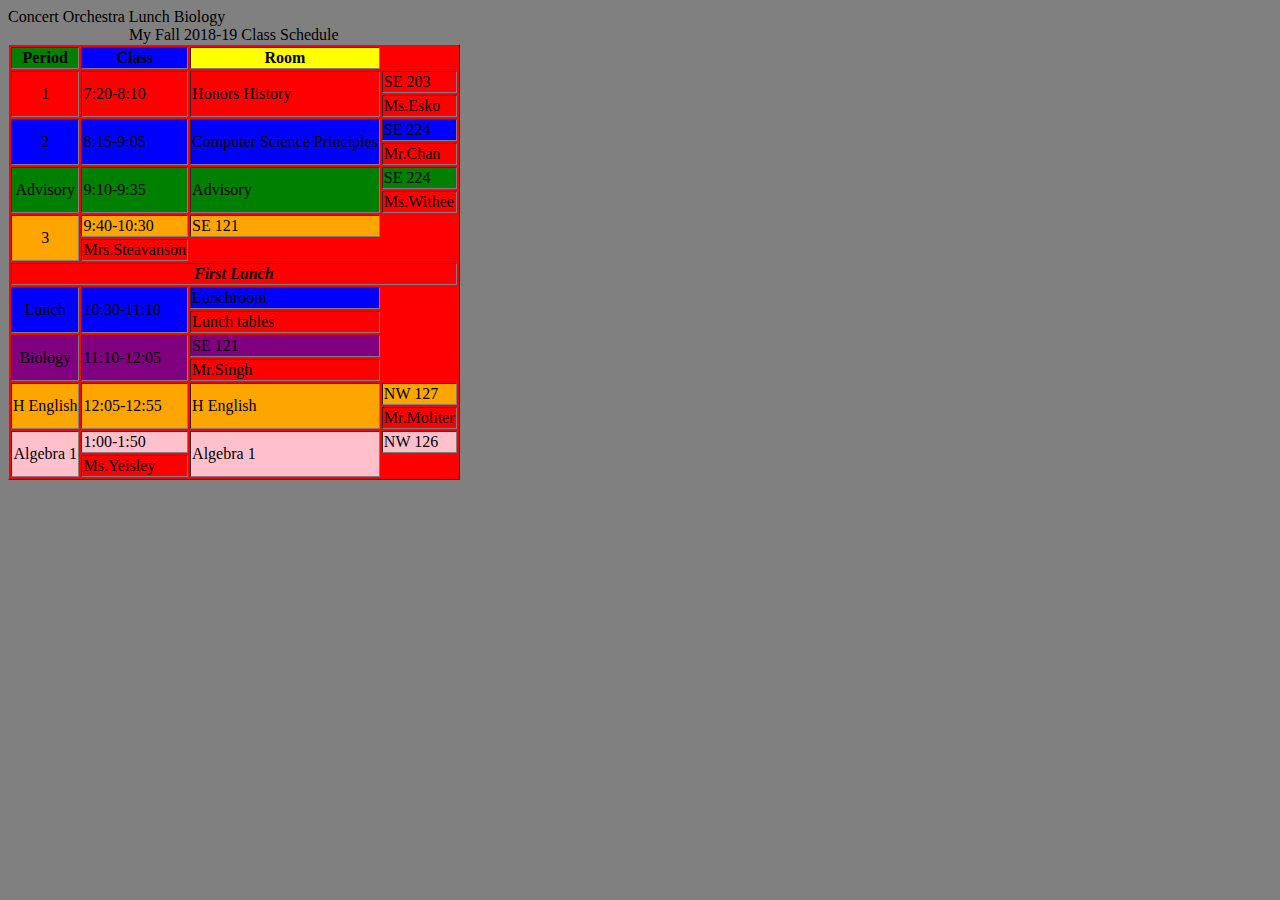
==== schedule.html @ 3dea5cea "Update schedule.html" ====
<html>
  <title>My Schedule</title>
  <body bgcolor=grey>
    <table border=1px bgcolor=red>
      <caption>My Fall 2018-19 Class Schedule</caption>
      <tr>
        <th bgcolor=green>Period</th>
        <th bgcolor=blue>Class</th>
        <th bgcolor=yellow>Room</th>
      </tr>
      <tr bgcolor=red>
        <td align ="center" rowspan=2>1</td>
        <td rowspan=2>7:20-8:10</td>
        <td rowspan=2>Honors History</td>
        <td>SE 203</td>
      </tr>
      <tr>
      <td> Ms.Esko</td>
      </tr>
      <tr bgcolor=blue>
        <td align ="center" rowspan=2>2</td>
        <td rowspan=2>8:15-9:05</td>
        <td rowspan=2>Computer Science Principles</td>
        <td>SE 224</td>
      </tr>
      <tr>
        <td>Mr.Chan</td>
      </tr>
      
      <tr bgcolor=green>
        <td align = "center" rowspan=2>Advisory</td>
        <td rowspan=2>9:10-9:35</td>
        <td rowspan=2>Advisory</td>
        <td>SE 224</td>
      </tr>
      <tr>
        <td>Ms.Withee</td>
      </tr>
      <tr bgcolor=orange>
        <td align = "center" rowspan=2>3</td>
        <td>9:40-10:30</td>
        <t rowspan=2>Concert Orchestra</td>
        <td>SE 121</td>
      </tr>
      <tr>
        <td>Mrs.Steavanson</td>
      </tr>
      <tr>
        <td colspan=4 align = "center"> <a herf= "http://www.pngmart.com/files/5/Rice-Transparent-Background.png"> <b> <i> First Lunch</i></b></a></td>
       </tr>
      
      <tr bgcolor=blue>
        <td align = "center" rowspan=2>Lunch</td>
        <td rowspan=2>10:30-11:10</td>
        <t rowspan=2>Lunch</td>
        <td>Lunchroom</td>
      </tr>
      <tr>
        <td>Lunch tables</td>
      </tr>
      <tr bgcolor=purple>
        <td align = "center" rowspan=2>Biology</td>
        <td rowspan=2>11:10-12:05</td>
        <t rowspan=2>Biology</td>
        <td>SE 121</td>
      </tr>
      <tr>
        <td> Mr.Singh </td>
      </tr>
      <tr bgcolor=orange>
        <td align = "center" rowspan=2>H English</td>
        <td rowspan=2>12:05-12:55</td>
        <td rowspan=2>H English</td>
        <td> NW 127</td>
      </tr>
      <tr>
        <td> Mr.Moliter </td>
      </tr>
      <tr bgcolor=pink>
        <td align = "center" rowspan=2>Algebra 1</td>
        <td rowspan2>1:00-1:50</td>
        <td rowspan=2>Algebra 1</td>
        <td> NW 126</td>
      </tr>
      <tr>
        <td> Ms.Yeisley</td>
      </tr>
    </table>
  </body>
</html>
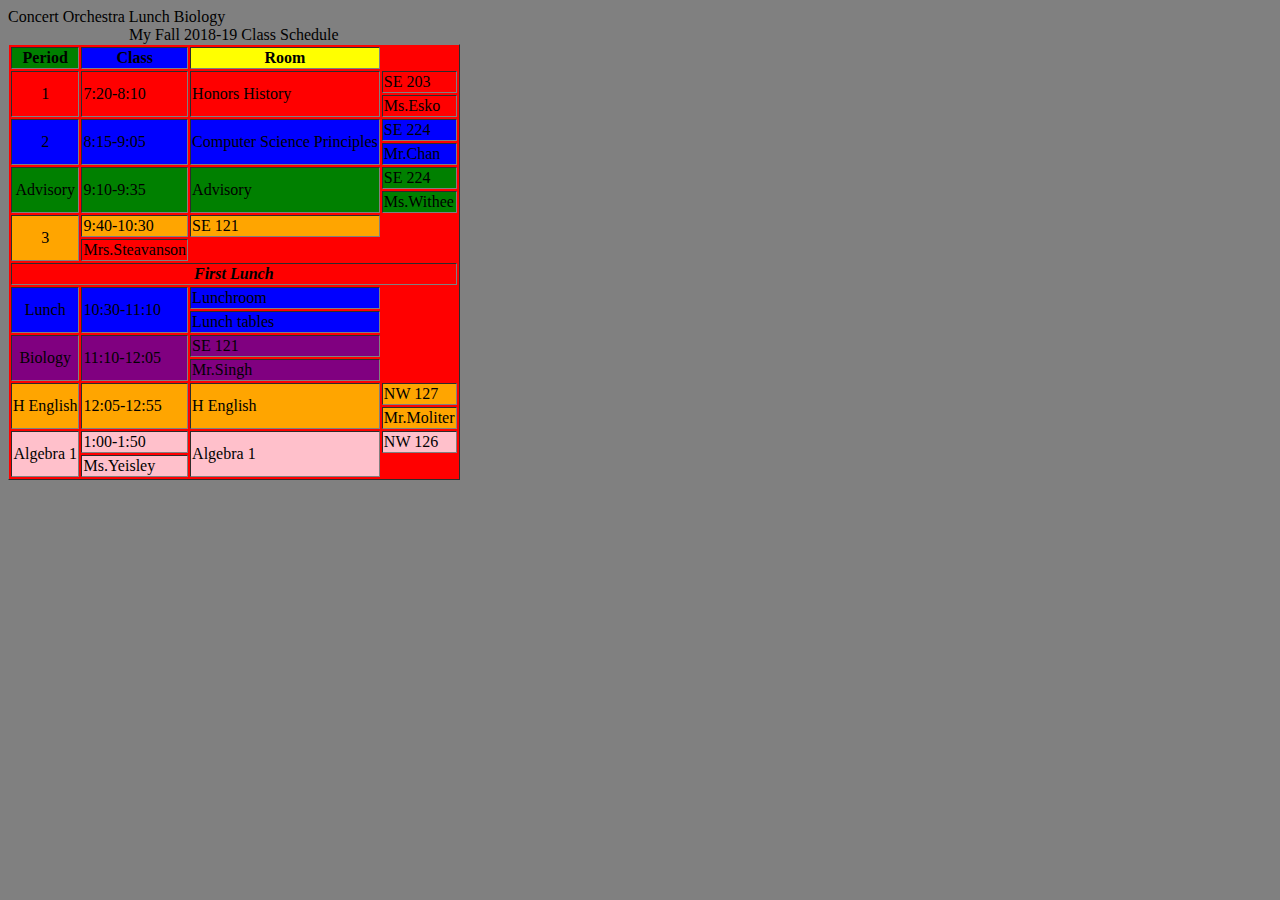
==== commit 3b009882: "Update schedule.html" ====
--- a/schedule.html
+++ b/schedule.html
@@ -23,7 +23,7 @@
         <td rowspan=2>Computer Science Principles</td>
         <td>SE 224</td>
       </tr>
-      <tr>
+      <tr bgcolor=blue>
         <td>Mr.Chan</td>
       </tr>
       
@@ -33,7 +33,7 @@
         <td rowspan=2>Advisory</td>
         <td>SE 224</td>
       </tr>
-      <tr>
+      <tr bgcolor=green>
         <td>Ms.Withee</td>
       </tr>
       <tr bgcolor=orange>
@@ -55,7 +55,7 @@
         <t rowspan=2>Lunch</td>
         <td>Lunchroom</td>
       </tr>
-      <tr>
+      <tr bgcolor=blue>
         <td>Lunch tables</td>
       </tr>
       <tr bgcolor=purple>
@@ -64,7 +64,7 @@
         <t rowspan=2>Biology</td>
         <td>SE 121</td>
       </tr>
-      <tr>
+      <tr bgcolor=purple>
         <td> Mr.Singh </td>
       </tr>
       <tr bgcolor=orange>
@@ -73,7 +73,7 @@
         <td rowspan=2>H English</td>
         <td> NW 127</td>
       </tr>
-      <tr>
+      <tr bgcolor=orange>
         <td> Mr.Moliter </td>
       </tr>
       <tr bgcolor=pink>
@@ -82,7 +82,7 @@
         <td rowspan=2>Algebra 1</td>
         <td> NW 126</td>
       </tr>
-      <tr>
+      <tr bgcolor=pink>
         <td> Ms.Yeisley</td>
       </tr>
     </table>
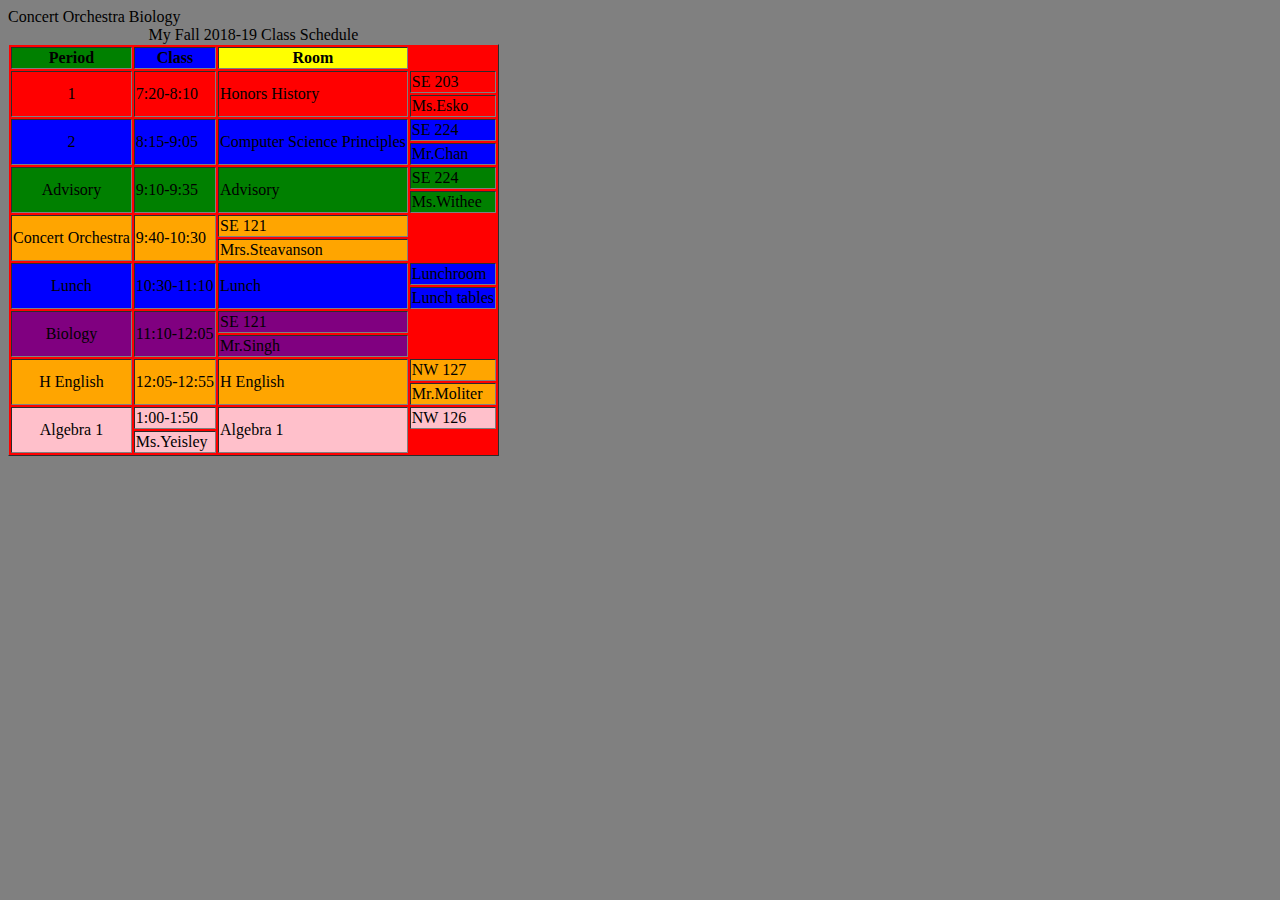
==== commit f394105a: "Update schedule.html" ====
--- a/schedule.html
+++ b/schedule.html
@@ -37,22 +37,20 @@
         <td>Ms.Withee</td>
       </tr>
       <tr bgcolor=orange>
-        <td align = "center" rowspan=2>3</td>
-        <td>9:40-10:30</td>
+        <td align = "center" rowspan=2>Concert Orchestra</td>
+        <td rowspan=2>9:40-10:30</td>
         <t rowspan=2>Concert Orchestra</td>
         <td>SE 121</td>
       </tr>
-      <tr>
+      <tr bgcolor=orange>
         <td>Mrs.Steavanson</td>
       </tr>
-      <tr>
-        <td colspan=4 align = "center"> <a herf= "http://www.pngmart.com/files/5/Rice-Transparent-Background.png"> <b> <i> First Lunch</i></b></a></td>
-       </tr>
+    
       
       <tr bgcolor=blue>
         <td align = "center" rowspan=2>Lunch</td>
         <td rowspan=2>10:30-11:10</td>
-        <t rowspan=2>Lunch</td>
+        <td rowspan=2>Lunch</td>
         <td>Lunchroom</td>
       </tr>
       <tr bgcolor=blue>
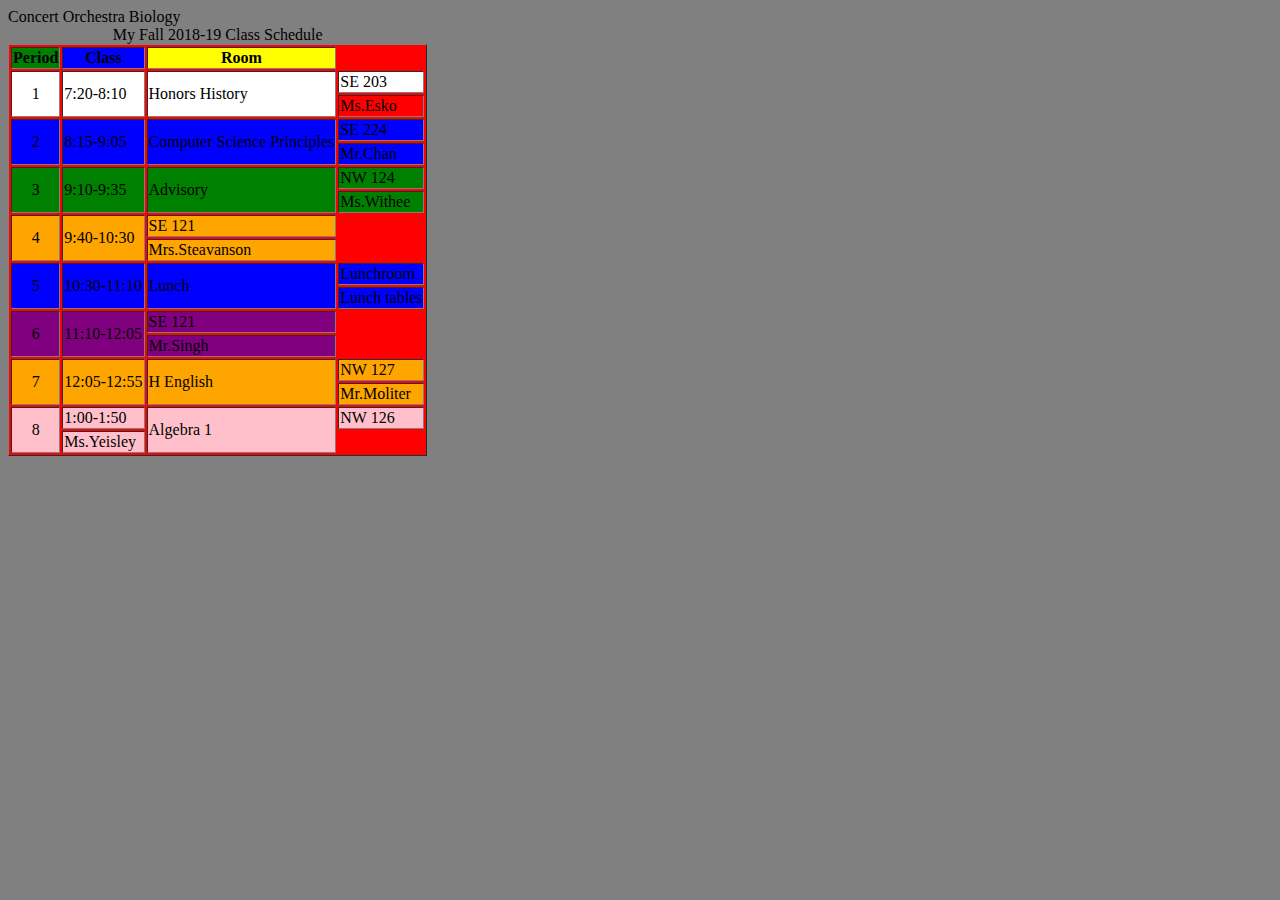
==== commit c03aebda: "Update schedule.html" ====
--- a/schedule.html
+++ b/schedule.html
@@ -8,7 +8,7 @@
         <th bgcolor=blue>Class</th>
         <th bgcolor=yellow>Room</th>
       </tr>
-      <tr bgcolor=red>
+      <tr bgcolor=white>
         <td align ="center" rowspan=2>1</td>
         <td rowspan=2>7:20-8:10</td>
         <td rowspan=2>Honors History</td>
@@ -28,16 +28,16 @@
       </tr>
       
       <tr bgcolor=green>
-        <td align = "center" rowspan=2>Advisory</td>
+        <td align = "center" rowspan=2>3</td>
         <td rowspan=2>9:10-9:35</td>
         <td rowspan=2>Advisory</td>
-        <td>SE 224</td>
+        <td>NW 124</td>
       </tr>
       <tr bgcolor=green>
         <td>Ms.Withee</td>
       </tr>
       <tr bgcolor=orange>
-        <td align = "center" rowspan=2>Concert Orchestra</td>
+        <td align = "center" rowspan=2>4</td>
         <td rowspan=2>9:40-10:30</td>
         <t rowspan=2>Concert Orchestra</td>
         <td>SE 121</td>
@@ -48,7 +48,7 @@
     
       
       <tr bgcolor=blue>
-        <td align = "center" rowspan=2>Lunch</td>
+        <td align = "center" rowspan=2>5</td>
         <td rowspan=2>10:30-11:10</td>
         <td rowspan=2>Lunch</td>
         <td>Lunchroom</td>
@@ -57,7 +57,7 @@
         <td>Lunch tables</td>
       </tr>
       <tr bgcolor=purple>
-        <td align = "center" rowspan=2>Biology</td>
+        <td align = "center" rowspan=2>6</td>
         <td rowspan=2>11:10-12:05</td>
         <t rowspan=2>Biology</td>
         <td>SE 121</td>
@@ -66,7 +66,7 @@
         <td> Mr.Singh </td>
       </tr>
       <tr bgcolor=orange>
-        <td align = "center" rowspan=2>H English</td>
+        <td align = "center" rowspan=2>7</td>
         <td rowspan=2>12:05-12:55</td>
         <td rowspan=2>H English</td>
         <td> NW 127</td>
@@ -75,7 +75,7 @@
         <td> Mr.Moliter </td>
       </tr>
       <tr bgcolor=pink>
-        <td align = "center" rowspan=2>Algebra 1</td>
+        <td align = "center" rowspan=2>8</td>
         <td rowspan2>1:00-1:50</td>
         <td rowspan=2>Algebra 1</td>
         <td> NW 126</td>
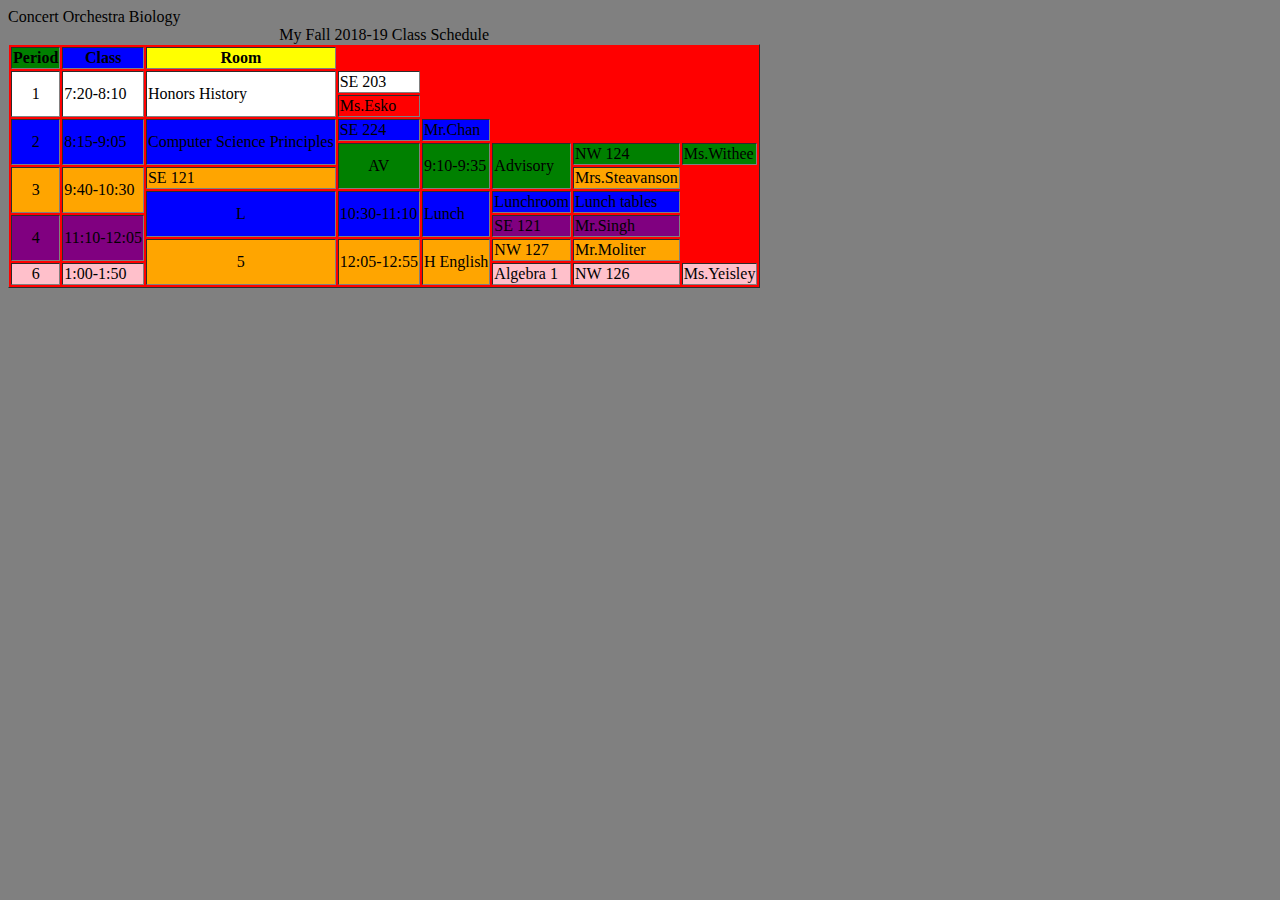
==== commit dab21a4f: "Update schedule.html" ====
--- a/schedule.html
+++ b/schedule.html
@@ -22,67 +22,61 @@
         <td rowspan=2>8:15-9:05</td>
         <td rowspan=2>Computer Science Principles</td>
         <td>SE 224</td>
-      </tr>
-      <tr bgcolor=blue>
         <td>Mr.Chan</td>
       </tr>
-      
+     
       <tr bgcolor=green>
-        <td align = "center" rowspan=2>3</td>
+        <td align = "center" rowspan=2>AV</td>
         <td rowspan=2>9:10-9:35</td>
         <td rowspan=2>Advisory</td>
         <td>NW 124</td>
-      </tr>
-      <tr bgcolor=green>
         <td>Ms.Withee</td>
       </tr>
+     
       <tr bgcolor=orange>
-        <td align = "center" rowspan=2>4</td>
+        <td align = "center" rowspan=2>3</td>
         <td rowspan=2>9:40-10:30</td>
         <t rowspan=2>Concert Orchestra</td>
         <td>SE 121</td>
-      </tr>
-      <tr bgcolor=orange>
         <td>Mrs.Steavanson</td>
       </tr>
+      
+       
     
       
       <tr bgcolor=blue>
-        <td align = "center" rowspan=2>5</td>
+        <td align = "center" rowspan=2>L</td>
         <td rowspan=2>10:30-11:10</td>
         <td rowspan=2>Lunch</td>
         <td>Lunchroom</td>
-      </tr>
-      <tr bgcolor=blue>
         <td>Lunch tables</td>
       </tr>
+     
       <tr bgcolor=purple>
-        <td align = "center" rowspan=2>6</td>
+        <td align = "center" rowspan=2>4</td>
         <td rowspan=2>11:10-12:05</td>
         <t rowspan=2>Biology</td>
         <td>SE 121</td>
+         <td> Mr.Singh </td>
       </tr>
-      <tr bgcolor=purple>
-        <td> Mr.Singh </td>
-      </tr>
+     
       <tr bgcolor=orange>
-        <td align = "center" rowspan=2>7</td>
+        <td align = "center" rowspan=2>5</td>
         <td rowspan=2>12:05-12:55</td>
         <td rowspan=2>H English</td>
         <td> NW 127</td>
+          <td> Mr.Moliter </td>
       </tr>
-      <tr bgcolor=orange>
-        <td> Mr.Moliter </td>
-      </tr>
+     
       <tr bgcolor=pink>
-        <td align = "center" rowspan=2>8</td>
+        <td align = "center" rowspan=2>6</td>
         <td rowspan2>1:00-1:50</td>
         <td rowspan=2>Algebra 1</td>
         <td> NW 126</td>
-      </tr>
-      <tr bgcolor=pink>
         <td> Ms.Yeisley</td>
       </tr>
+
+        
     </table>
   </body>
 </html>
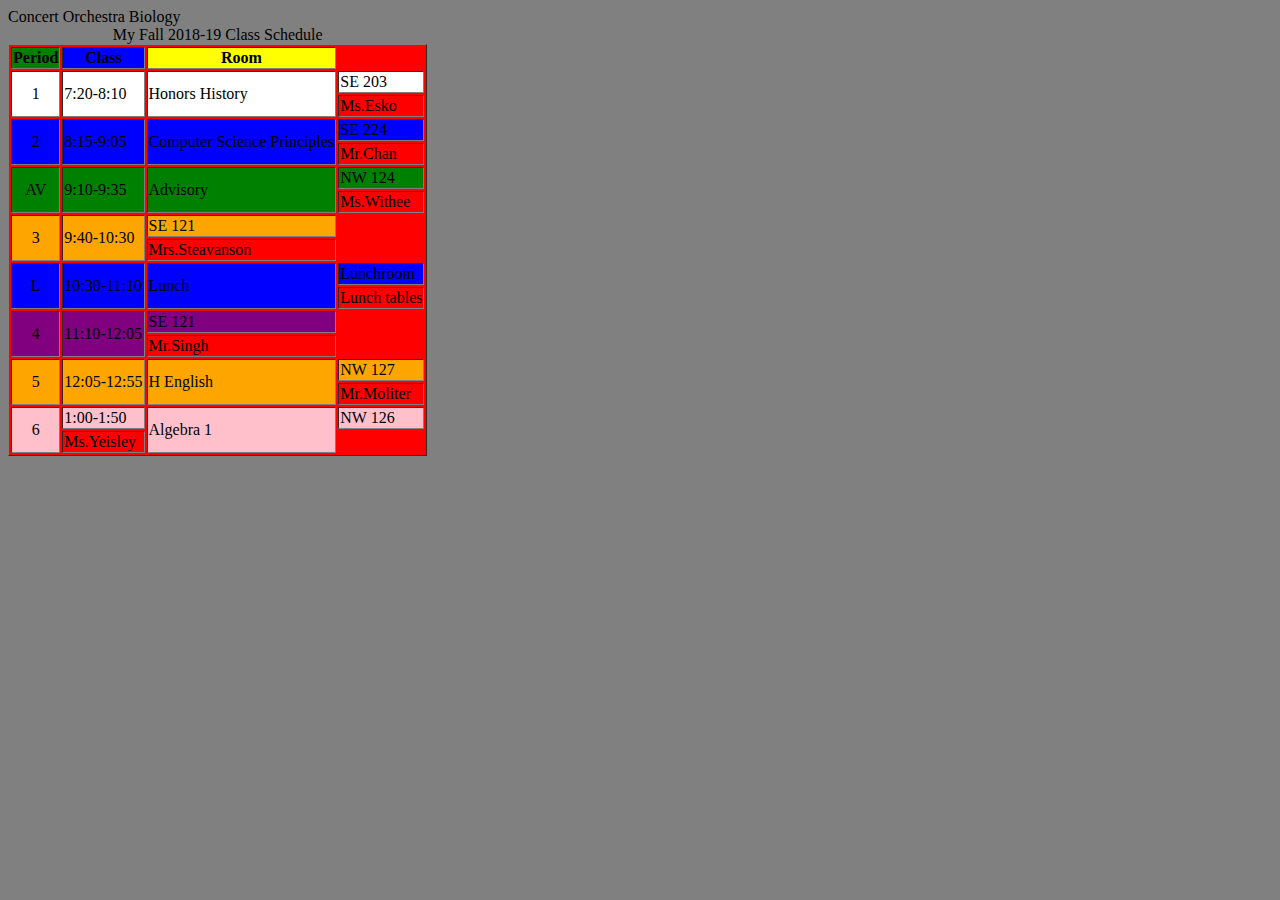
==== commit 708e7d89: "Update schedule.html" ====
--- a/schedule.html
+++ b/schedule.html
@@ -22,7 +22,9 @@
         <td rowspan=2>8:15-9:05</td>
         <td rowspan=2>Computer Science Principles</td>
         <td>SE 224</td>
-        <td>Mr.Chan</td>
+      </tr>
+      <tr>
+      <td>Mr.Chan</td>
       </tr>
      
       <tr bgcolor=green>
@@ -30,14 +32,18 @@
         <td rowspan=2>9:10-9:35</td>
         <td rowspan=2>Advisory</td>
         <td>NW 124</td>
-        <td>Ms.Withee</td>
+     
       </tr>
-     
+     <tr>
+       <td>Ms.Withee</td>
+      </tr>
       <tr bgcolor=orange>
         <td align = "center" rowspan=2>3</td>
         <td rowspan=2>9:40-10:30</td>
         <t rowspan=2>Concert Orchestra</td>
         <td>SE 121</td>
+      </tr>
+      <tr>
         <td>Mrs.Steavanson</td>
       </tr>
       
@@ -49,33 +55,41 @@
         <td rowspan=2>10:30-11:10</td>
         <td rowspan=2>Lunch</td>
         <td>Lunchroom</td>
+       
+      </tr>
+     <tr>
         <td>Lunch tables</td>
       </tr>
-     
       <tr bgcolor=purple>
         <td align = "center" rowspan=2>4</td>
         <td rowspan=2>11:10-12:05</td>
         <t rowspan=2>Biology</td>
         <td>SE 121</td>
-         <td> Mr.Singh </td>
+         
       </tr>
-     
+      <tr>
+      <td> Mr.Singh </td>
+      </tr>
       <tr bgcolor=orange>
         <td align = "center" rowspan=2>5</td>
         <td rowspan=2>12:05-12:55</td>
         <td rowspan=2>H English</td>
         <td> NW 127</td>
-          <td> Mr.Moliter </td>
+      
       </tr>
-     
+      <tr>
+     <td> Mr.Moliter </td>
+      </tr>
       <tr bgcolor=pink>
         <td align = "center" rowspan=2>6</td>
         <td rowspan2>1:00-1:50</td>
         <td rowspan=2>Algebra 1</td>
         <td> NW 126</td>
-        <td> Ms.Yeisley</td>
+       
       </tr>
-
+<tr>
+   <td> Ms.Yeisley</td>
+      </tr>
         
     </table>
   </body>
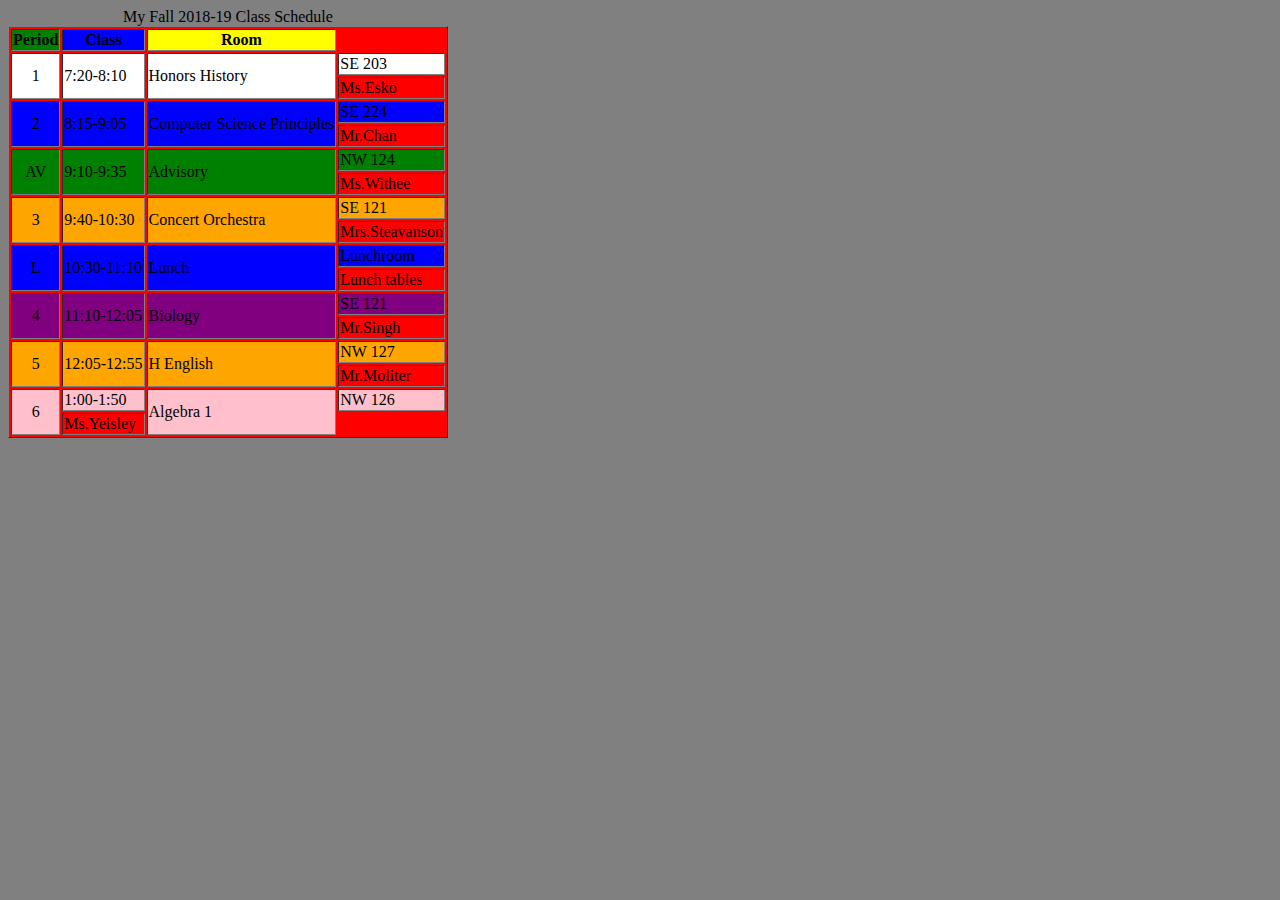
==== commit db21d98b: "Update schedule.html" ====
--- a/schedule.html
+++ b/schedule.html
@@ -40,7 +40,7 @@
       <tr bgcolor=orange>
         <td align = "center" rowspan=2>3</td>
         <td rowspan=2>9:40-10:30</td>
-        <t rowspan=2>Concert Orchestra</td>
+        <td rowspan=2>Concert Orchestra</td>
         <td>SE 121</td>
       </tr>
       <tr>
@@ -63,7 +63,7 @@
       <tr bgcolor=purple>
         <td align = "center" rowspan=2>4</td>
         <td rowspan=2>11:10-12:05</td>
-        <t rowspan=2>Biology</td>
+        <td rowspan=2>Biology</td>
         <td>SE 121</td>
          
       </tr>
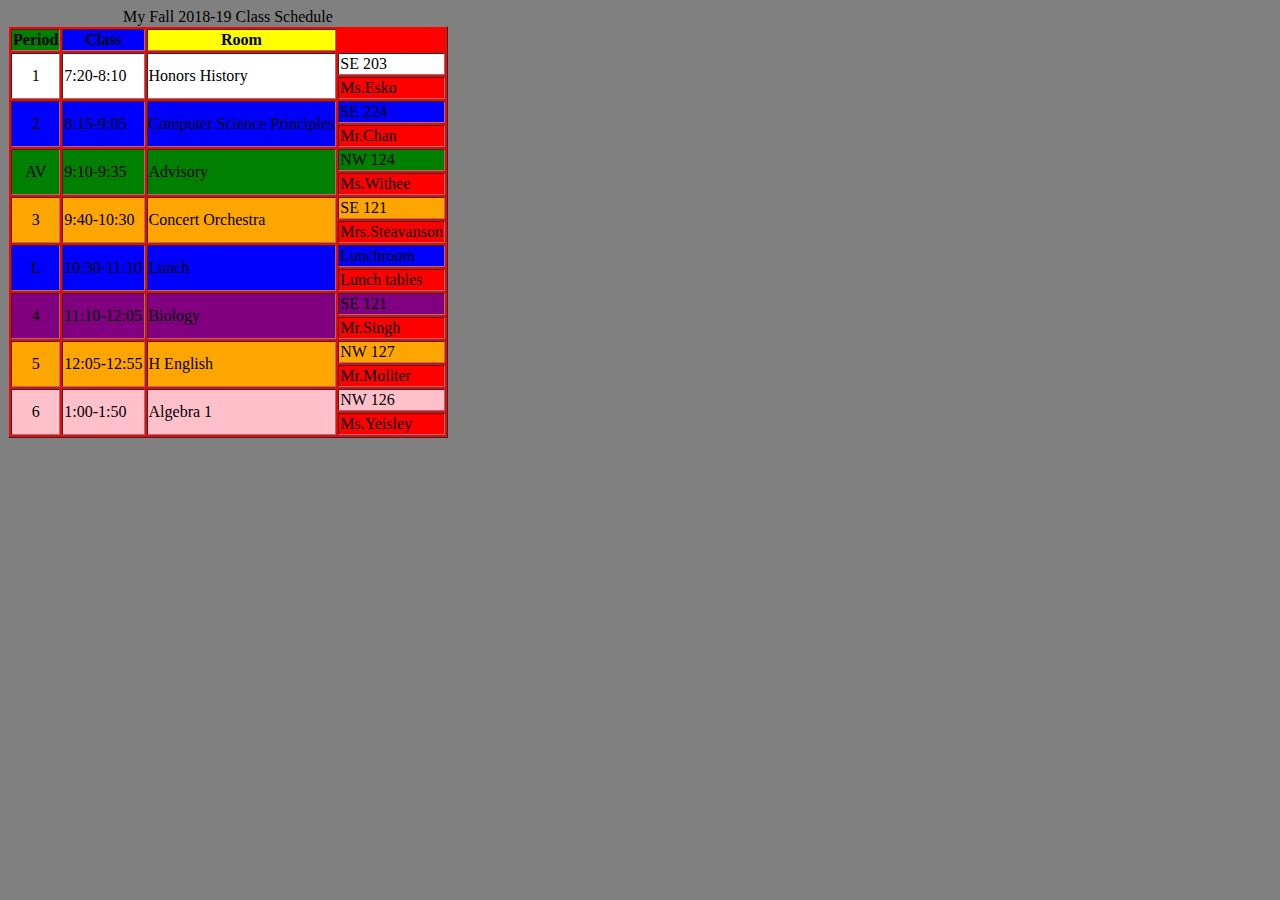
==== commit b0f678f7: "Update schedule.html" ====
--- a/schedule.html
+++ b/schedule.html
@@ -82,12 +82,12 @@
       </tr>
       <tr bgcolor=pink>
         <td align = "center" rowspan=2>6</td>
-        <td rowspan2>1:00-1:50</td>
+        <td rowspan=2>1:00-1:50</td>
         <td rowspan=2>Algebra 1</td>
         <td> NW 126</td>
        
       </tr>
-<tr>
+   <tr>
    <td> Ms.Yeisley</td>
       </tr>
         
